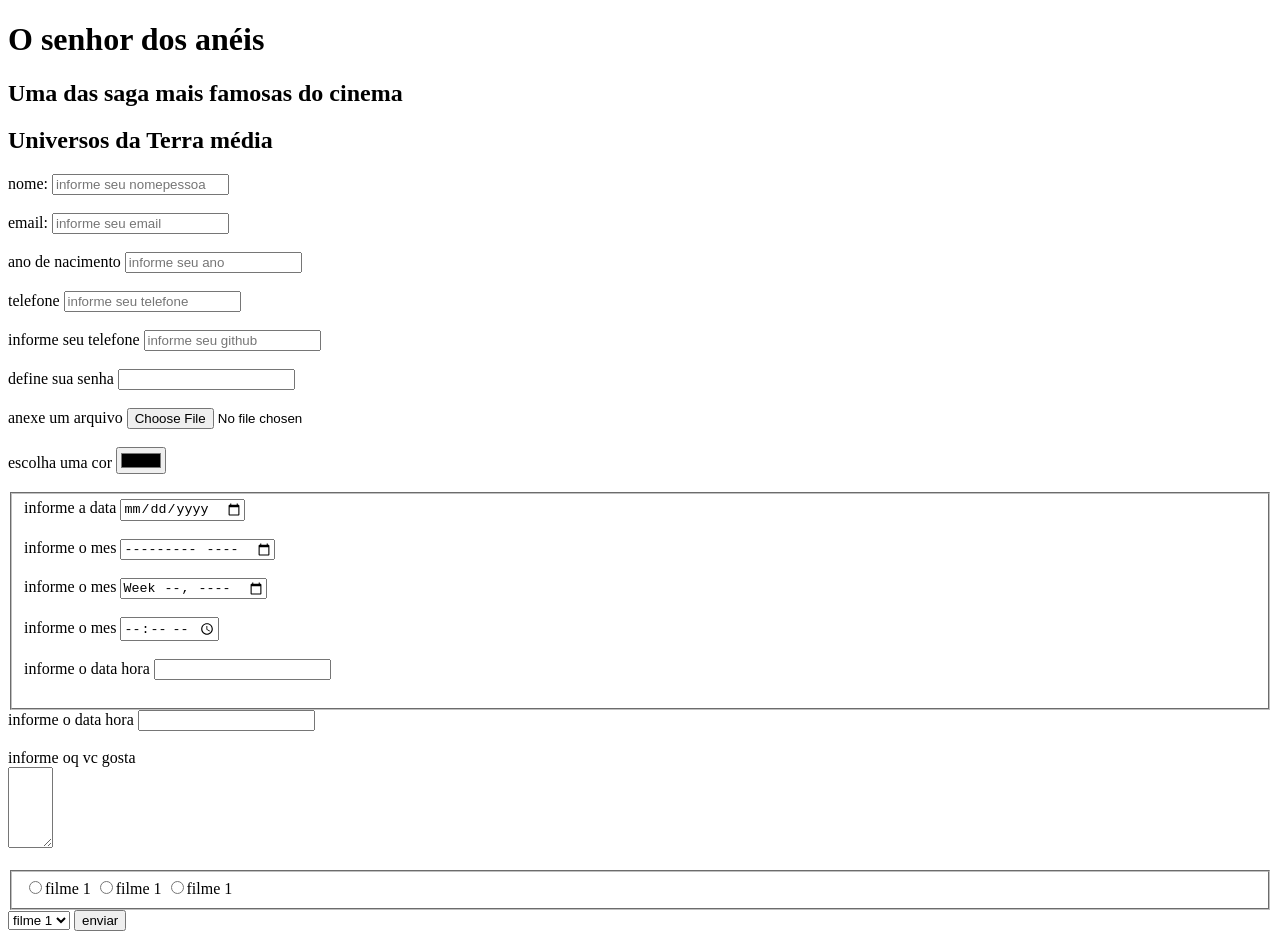
==== contato.html @ ec0ca00a "atu" ====
<!DOCTYPE html>
    <html lang="pt-br"
        <head>
    <title>filme o senhor dos anéis</title>
    <meta charset="utf8">
    <link rel="stylesheet" href="styles.css">
        </head>

        <body>
    <div id="titulo principal"></div>
        <h1 id="titulo_principal">O senhor dos anéis</h1>
        <h2 class="titulo_secundario">Uma das saga mais famosas do cinema</h2>
        <nav>
            <a href="index.html"></a>
            <a href="sinopse.html"></a>
            <a href="imagem do filme.html"></a>
            <a href="personagem principais.html"></a>
            <a href="informaçoes.html"></a>
            <a href="curiosidades.html"></a>
            <a href="inpacto cultural"></a>
            <a href="contato.html"></a>
        </nav>

    </div>
        <h2 class="titulo_secundario">Universos da Terra média</h2>
    <form action="" method="">
        <label for="nomepessoa">nome:</label>
    <input type="text" name="nomepessoa"
    id="nomepessoa" minlength="3" maxlength="15"
    required
    placeholder="informe seu nomepessoa"><br><br>

    <label for="email">email:</label>
    <input type="email" name="email" id="email"
    required
    placeholder="informe seu email"><br><br>

    <label for="ano">ano de nacimento</label>
    <input type="mumber" id="ano" name="ano" max="2026"
    main="1900"
    placeholder="informe seu ano"><br><br>

    <label for="telefone">telefone</label>
    <input type="tel" name="telefone" id="telefone"
    placeholder="informe seu telefone"><br><br>

    <label for="github">informe seu telefone</label>
    <input type="url" name="github" id="github"
    placeholder="informe seu github"><br><br>

    <label for="senha">define sua senha</label>
    <input type="password" id="senha" name="senha"><br><br>

    <label for="arquivo">anexe um arquivo</label>
    <input type="file" id="arquivo" name="arquivo"><br><br>

    <label for="cor">escolha uma cor</label>
    <input type="color" id="cor" name="cor"><br><br>
     <fieldset>
            <label for="data">informe a data</label>
            <input type="date" name="data" id="data"><br><br>

            <label for="mes">informe o mes</label>
            <input type="month" name="mes" id="mes"><br><br>

            <label for="semana">informe o mes</label>
            <input type="week" name="semana" id="semana"><br><br>

            <label for="hora">informe o mes</label>
            <input type="time" name="hora" id="hora"><br><br>

            <label for="datahora">informe o data hora</label>
            <input type="datetime" name="datahora" id="datahora"><br><br>
    </fieldset>
     <label for="pesquisa">informe o data hora</label>
     <input type="yearch" name="pesquisa" id="pesquisa"><br><br>

    <label for="description">informe oq vc gosta</label><br>
    <textarea cols="3" rows="5" name="description" id="description">
    </textarea><br><br>


    <fieldset>
        <input type="radio" name="filme" id="filme1" walue="filme 1"><label
        for="filme1">filme 1</label>

        <input type="radio" name="filme" id="filme2" walue="filme 2"><label
        for="filme2">filme 1</label>

        <input type="radio" name="filme" id="filme3" walue="filme 3"><label
        for="filme3">filme 1</label>
    </fieldset>

    <select>
        <option value="filme1">filme 1</option>
        <option value="filme2">filme 2</option>
        <option value="filme2">filme 3</option>
    </select>



<button type="submit">enviar</button> 

</form>

    </body>
</html>
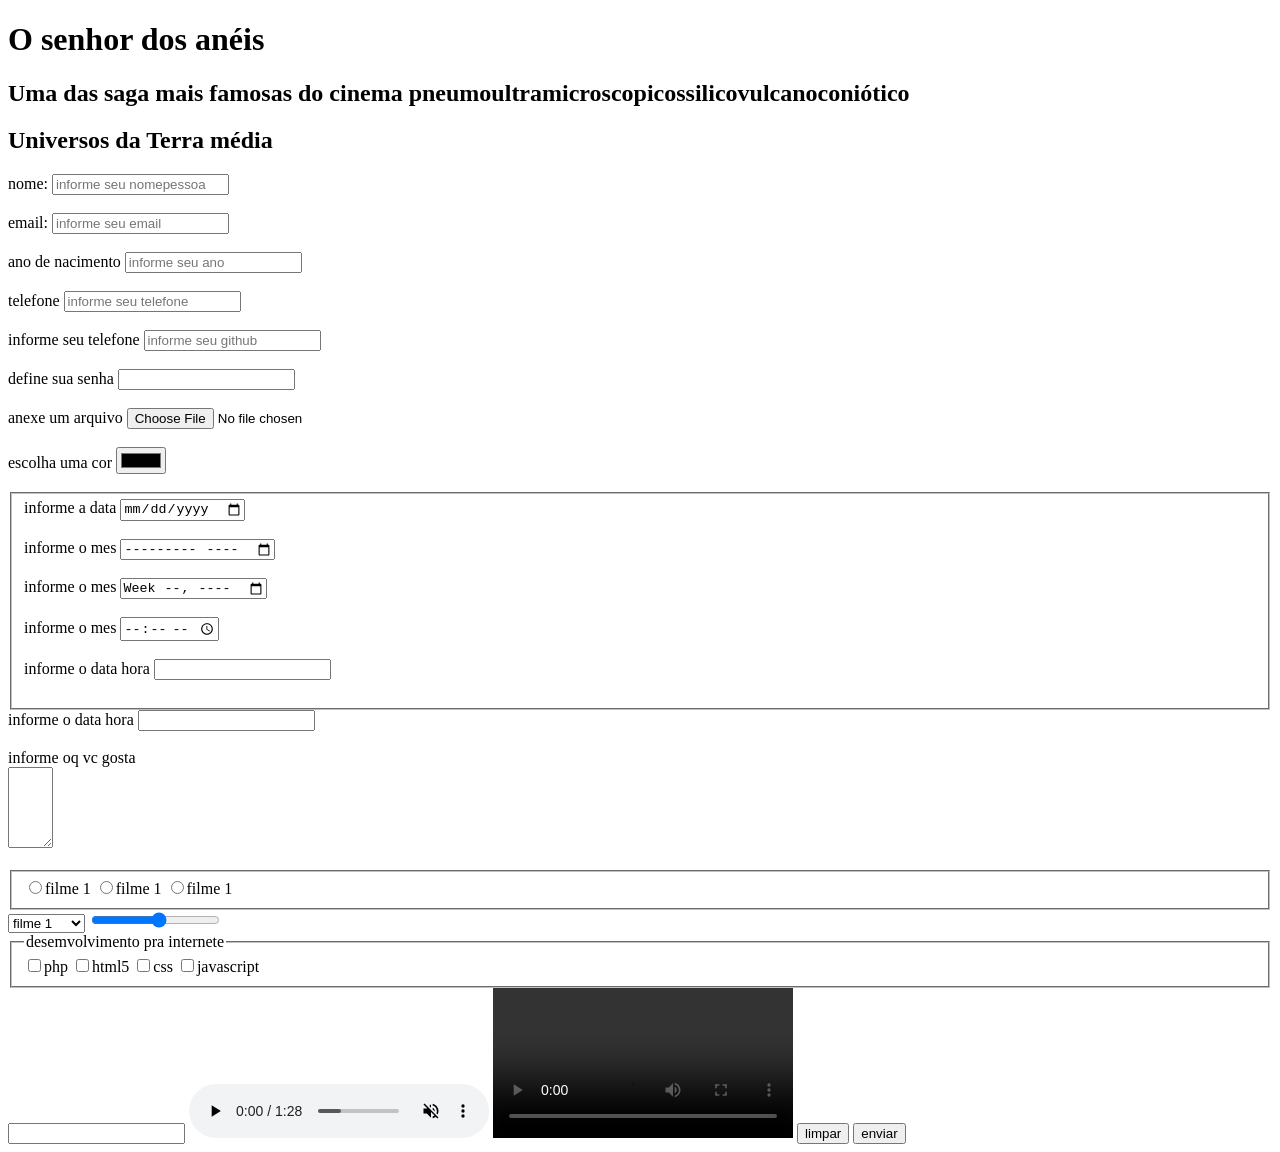
==== commit 7930d43b: "a" ====
--- a/contato.html
+++ b/contato.html
@@ -9,7 +9,9 @@
         <body>
     <div id="titulo principal"></div>
         <h1 id="titulo_principal">O senhor dos anéis</h1>
-        <h2 class="titulo_secundario">Uma das saga mais famosas do cinema</h2>
+        <h2 class="titulo_secundario">Uma das saga mais famosas do cinema
+            pneumoultramicroscopicossil<wbr>icovulcanoconiótico
+        </h2>
         <nav>
             <a href="index.html"></a>
             <a href="sinopse.html"></a>
@@ -23,7 +25,7 @@
 
     </div>
         <h2 class="titulo_secundario">Universos da Terra média</h2>
-    <form action="" method="">
+     <form action="" method="">
         <label for="nomepessoa">nome:</label>
     <input type="text" name="nomepessoa"
     id="nomepessoa" minlength="3" maxlength="15"
@@ -91,17 +93,52 @@
         for="filme3">filme 1</label>
     </fieldset>
 
-    <select>
-        <option value="filme1">filme 1</option>
-        <option value="filme2">filme 2</option>
-        <option value="filme2">filme 3</option>
-    </select>
+    <select id="lista_surpresa" name="lista">
+             <optgroup label="teste de legenda">
+                 <option value="filme1">filme 1</option>
+                 <option value="filme2">filme 2</option>
+                 <option value="filme2">filme 3</option>
+             </optgroup>
+            <optgroup label="teste de legenda">
+                 <option value="filme1">filme 4</option>
+                <option value="filme2">filme 5</option>
+                 <option value="filme2">filme 6</option>
+            </optgroup>
+     </select>
 
+         <labelf for="nivel" escolha o nivel></labelf>
+         <input type="range" max="18" min="1" id="nivel">
 
+    <fieldset>
+        <legend>desemvolvimento pra internete</legend>
+        <label><input type="checkbox" name="php" value="php">php</label>
+        <label><input type="checkbox" name="html5" value="html5">html5</label>
+        <label><input type="checkbox" name="css" value="css">css</label>
+        <label><input type="checkbox" name="js" value="js">javascript</label>
+    </fieldset>
 
-<button type="submit">enviar</button> 
+    <!--datalist possiveis ganhadores da copa do mundo 26-->
+    <input type="tesxt" id="bussca_datalist">
+    <datalist id="paises">
+        <option>brasil</option>
+        <option>frança</option>
+        <option>argentina</option>
+        <option>alemanha</option>
+        <option>inglatera</option>
+        <option>espanha</option>
+    </datalist>
 
-</form>
+    <audio controls muted autoplay>
+        <source src="audio/musica.mp3" type="audio/mp3">
+    </audio>
 
-    </body>
+ <video controls autoplay>
+    <source src="videos/videoteste.mp4" type="video/mp4">
+ </video>
+
+        <button type="submit">limpar</button>
+        <button type="submit">enviar</button> 
+
+    </form>
+</body>
 </html>
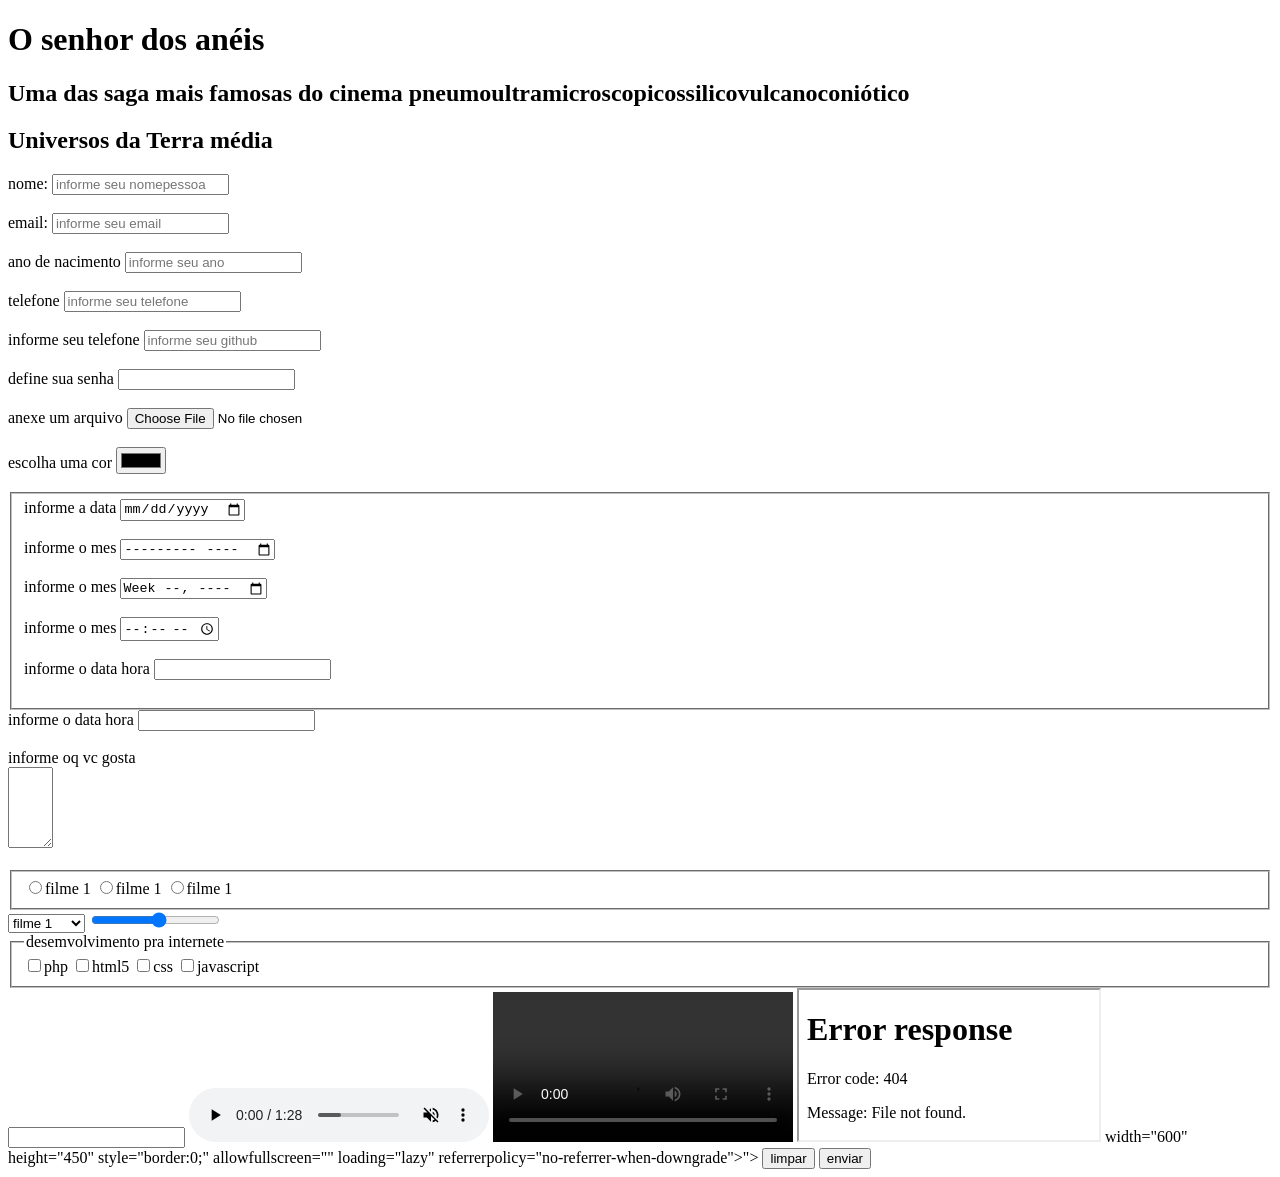
==== commit 40e1f848: "Update contato.html" ====
--- a/contato.html
+++ b/contato.html
@@ -136,6 +136,8 @@
     <source src="videos/videoteste.mp4" type="video/mp4">
  </video>
 
+<iframe src="<iframe src="https://www.google.com/maps/embed?pb=!1m16!1m12!1m3!1d3617.4918687223676!2d-53.479836450651895!3d-24.949374537361667!2m3!1f0!2f0!3f0!3m2!1i1024!2i768!4f13.1!2m1!1sunipar!5e0!3m2!1spt-BR!2sbr!4v1774307558552!5m2!1spt-BR!2sbr"></iframe> width="600" height="450" style="border:0;" allowfullscreen="" loading="lazy" referrerpolicy="no-referrer-when-downgrade"></iframe>">
+
         <button type="submit">limpar</button>
         <button type="submit">enviar</button> 
 
